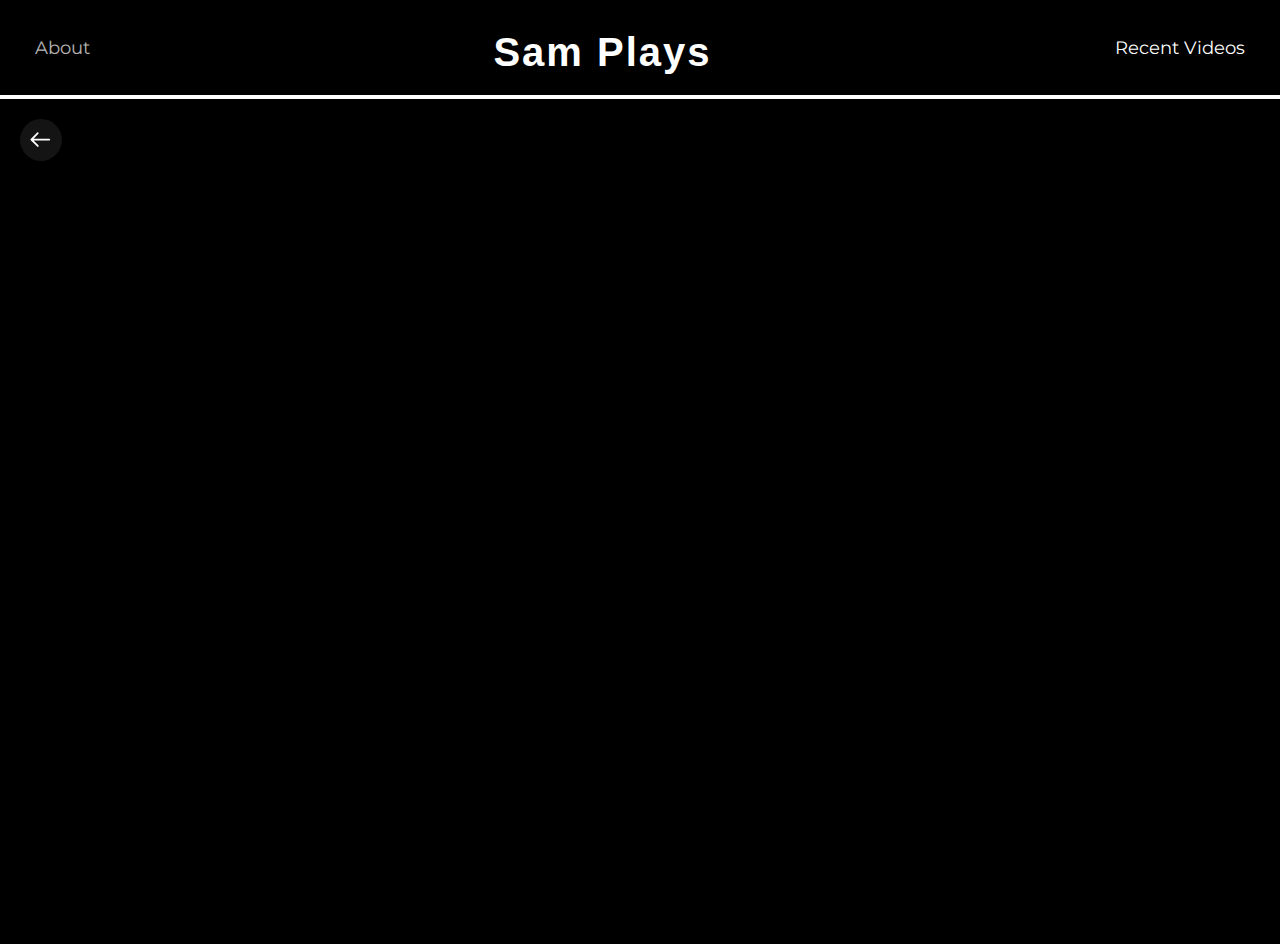
==== About.html @ 494788cc "Add files via upload" ====
<!DOCTYPE html>
<html lang="en">
<head>
  <meta charset="UTF-8" />
  <meta name="viewport" content="width=device-width, initial-scale=1.0"/>
  <title>Sam Plays - About</title>
  <link href="https://fonts.cdnfonts.com/css/dungeon-depths" rel="stylesheet">
  <link href="https://fonts.googleapis.com/css2?family=Montserrat:wght@400;600&display=swap" rel="stylesheet">
  <link href="https://fonts.cdnfonts.com/css/globoface-gothic-display-2001" rel="stylesheet">
  <style>
    html {
      scroll-behavior: smooth;
    }

    body {
      margin: 0;
      padding: 0;
      font-family: Arial, sans-serif;
      overflow: hidden;
      background-color: #000;
      user-select: none;
    }

    #loader {
      position: fixed;
      width: 100vw;
      height: 100vh;
      background: #081c2c;
      color: white;
      display: flex;
      flex-direction: column;
      justify-content: center;
      align-items: center;
      z-index: 1000;
      transition: opacity 0.8s ease, visibility 0.8s ease;
    }

    .spinner {
      width: 80px;
      height: 80px;
      border-radius: 50%;
      border: 8px solid rgba(255, 255, 255, 0.3);
      border-top-color: #4fc3f7;
      animation: spin 1.4s linear infinite;
      margin-bottom: 20px;
    }

    @keyframes spin {
      0% { transform: rotate(0deg); }
      50% { transform: rotate(180deg); }
      100% { transform: rotate(360deg); }
    }

    .loader-text {
      font-size: 1.4em;
      text-align: center;
      color: #e0f7fa;
      text-shadow: 1px 1px 2px rgba(0, 0, 0, 0.7);
    }

    #loader.hide {
      opacity: 0;
      visibility: hidden;
    }

    header {
      background-image: url('https://i7.imageban.ru/out/2025/04/06/af188a519c20b914cf028c2121d90835.png');
      background-size: cover;
      background-position: center;
      text-align: center;
      padding: 20px 10px;
      border-bottom: 4px solid white;
      display: flex;
      justify-content: center;
      align-items: center;
      position: relative;
      z-index: 10;
    }

    header .header-link {
      font-family: 'Montserrat', sans-serif;
      color: white;
      font-size: 1.1em;
      text-decoration: none;
      margin: 0 15px;
      padding: 5px 10px;
      border-radius: 5px;
      transition: background-color 0.3s ease, color 0.3s ease;
    }

    header a.header-link:hover {
      background-color: rgba(255, 255, 255, 0.2);
      color: #e0f7fa;
    }

    header span.header-link {
      pointer-events: none;
      user-select: none;
      opacity: 0.7;
      text-shadow: 1px 1px 3px rgba(0, 0, 0, 0.8);
    }

    header span.header-link:hover {
      background-color: transparent;
      cursor: default;
    }

    header h1 {
      font-family: 'Globoface-Gothic-Display-2001', sans-serif;
      color: white;
      font-size: 2.5em;
      margin: 10px 0 0 0;
      padding: 0 10px;
      letter-spacing: 2px;
      text-align: center;
      flex-grow: 1;
    }

    .fifth-page {
      height: 85vh;
      width: 100vw;
      display: flex;
      flex-direction: column;
      align-items: center;
      justify-content: center;
      padding: 40px 20px;
      background-image: url('https://i6.imageban.ru/out/2025/04/10/7197fffff73716a4f1fc62c02b0251ce.jpg');
      background-size: cover;
      background-position: center;
      background-repeat: no-repeat;
      background-attachment: fixed;
      position: relative;
      color: white;
      text-align: center;
    }

    .go-back-btn {
      position: absolute;
      top: 20px;
      left: 20px;
      background: rgba(255, 255, 255, 0.08);
      padding: 10px;
      border-radius: 50%;
      display: flex;
      align-items: center;
      justify-content: center;
      transition: all 0.3s ease;
      cursor: pointer;
    }

    .go-back-btn:hover {
      background: rgba(255, 255, 255, 0.2);
      box-shadow: 0 0 10px rgba(255, 255, 255, 0.4);
      transform: scale(1.1);
    }

    .go-back-btn svg {
      width: 22px;
      height: 22px;
      fill: white;
      transform: scaleX(-1);
    }

    .about-heading {
      font-family: 'Dungeon Depths', sans-serif;
      font-size: 4rem;
      margin-bottom: 25px;
      margin-top: 0;
      text-shadow: 3px 3px 8px rgba(0, 0, 0, 0.7);
      opacity: 0;
      animation: expandIn 1s ease-out forwards;
    }

    .about-paragraph {
      font-family: 'Montserrat', sans-serif;
      font-size: 1.3rem;
      max-width: 750px;
      color: #f0f0f0;
      text-shadow: 1px 1px 5px rgba(0,0,0,0.6);
      line-height: 1.7;
      margin: 0 auto;
      opacity: 0;
      animation: expandIn 1s ease-out forwards;
    }

    @keyframes expandIn {
      from {
        opacity: 0;
        transform: scale(0.8);
      }
      to {
        opacity: 1;
        transform: scale(1);
      }
    }

    @media (max-width: 768px) {
      header h1 {
        font-size: 1.8em;
      }

      .about-heading {
        font-size: 2.5rem;
      }

      .about-paragraph {
        font-size: 1rem;
        max-width: 90%;
      }

      .go-back-btn {
        padding: 8px;
      }

      .go-back-btn svg {
        width: 20px;
        height: 20px;
      }
    }
  </style>
</head>
<body>

  <div id="loader">
    <div class="spinner"></div>
    <div class="loader-text">Loading, Please Wait</div>
  </div>

  <header>
    <span class="header-link">About</span>
    <h1>Sam Plays</h1>
    <a href="file:///E:/Samar/Samplays%20web/RecentVideos.html" class="header-link">Recent Videos</a>
  </header>

  <section class="fifth-page">
    <a href="file:///E:/Samar/Samplays%20web/About.html" class="go-back-btn" title="Go Back">
      <svg xmlns="http://www.w3.org/2000/svg" viewBox="0 0 24 24">
        <path d="M15.5 19.5a1 1 0 0 1-.7-1.7l5.3-5.3H3a1 1 0 0 1 0-2h17.1l-5.3-5.3a1 1 0 0 1 1.4-1.4l7 7a1 1 0 0 1 0 1.4l-7 7a1 1 0 0 1-.7.3z"/>
      </svg>
    </a>
    <div>
      <h2 class="about-heading">About me</h2>
      <p class="about-paragraph">
        Hey there! I'm Samar, the creator behind Sam Plays, where I dive into games like Minecraft, Would You Rather, and PUBG. It all started on a random day when a simple question popped into my head: "How do people upload videos to their channel?" That curiosity sparked something big—and just like that, Sam Plays was born. Now, I'm here to share my gaming adventures, have fun, and connect with awesome people like you. Hit that subscribe button and join the journey!
      </p>
    </div>
  </section>

  <script>
    window.addEventListener("load", () => {
      const loader = document.getElementById("loader");
      if (loader) {
        loader.classList.add("hide");
      }
    });
  </script>

</body>
</html>
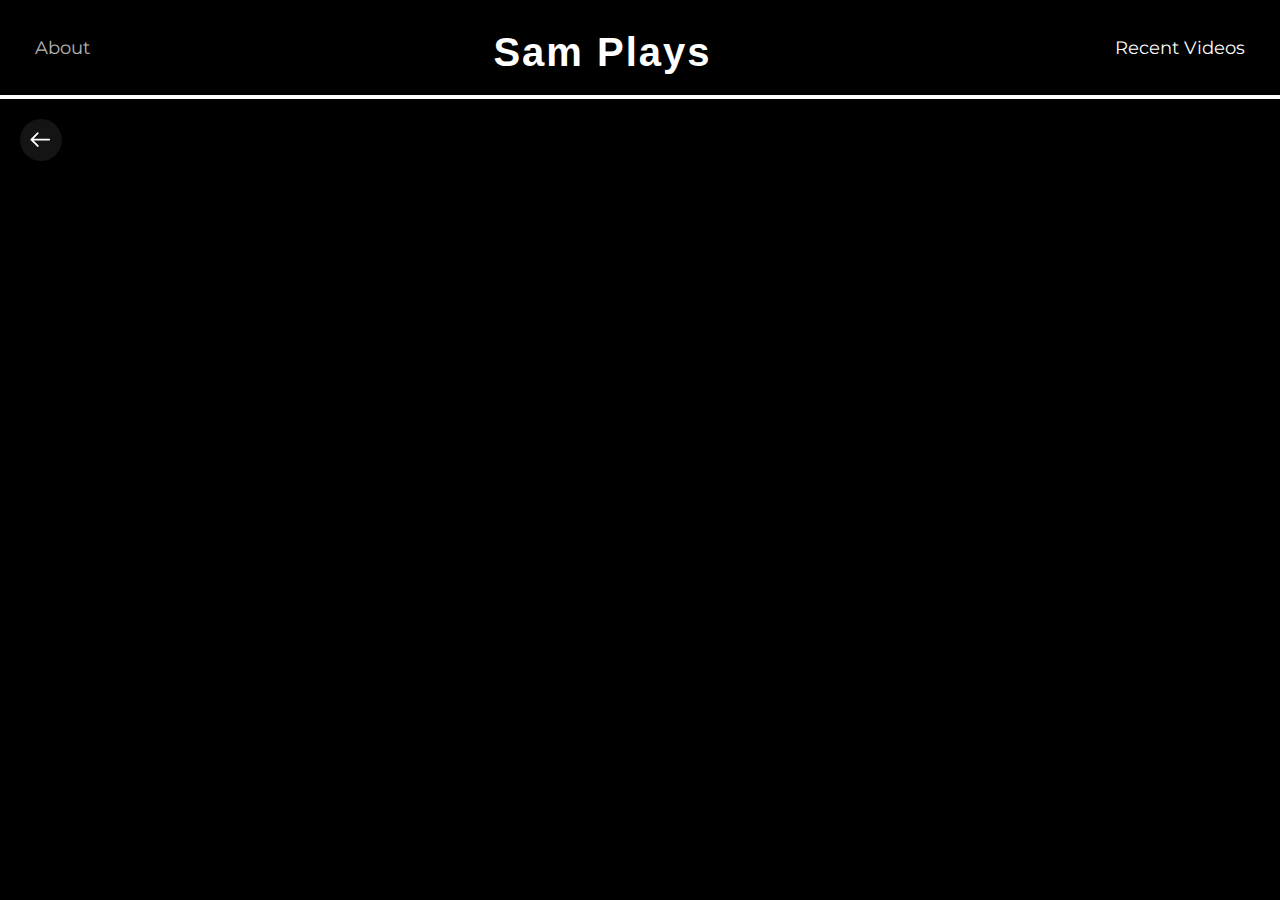
==== commit 66f71baa: "Update About.html" ====
--- a/About.html
+++ b/About.html
@@ -7,44 +7,52 @@
   <link href="https://fonts.cdnfonts.com/css/dungeon-depths" rel="stylesheet">
   <link href="https://fonts.googleapis.com/css2?family=Montserrat:wght@400;600&display=swap" rel="stylesheet">
   <link href="https://fonts.cdnfonts.com/css/globoface-gothic-display-2001" rel="stylesheet">
+
   <style>
+    /* Basic reset and smooth scrolling */
     html {
       scroll-behavior: smooth;
+      height: 100%; /* Ensure html takes full height */
     }
 
     body {
       margin: 0;
       padding: 0;
-      font-family: Arial, sans-serif;
-      overflow: hidden;
-      background-color: #000;
-      user-select: none;
-    }
-
+      font-family: Arial, sans-serif; /* Fallback font */
+      background-color: #000; /* Dark background */
+      user-select: none; /* Prevent text selection */
+      display: flex; /* Use flexbox for layout */
+      flex-direction: column; /* Stack children vertically (header, section) */
+      min-height: 100vh; /* Ensure body takes at least full viewport height */
+      /* overflow: hidden; /* Prevents scrollbars - removed to allow content scroll if needed */
+    }
+
+    /* Loader Styles */
     #loader {
-      position: fixed;
+      position: fixed; /* Cover the whole screen */
       width: 100vw;
       height: 100vh;
-      background: #081c2c;
+      background: #081c2c; /* Dark blue background */
       color: white;
       display: flex;
       flex-direction: column;
       justify-content: center;
       align-items: center;
-      z-index: 1000;
-      transition: opacity 0.8s ease, visibility 0.8s ease;
+      z-index: 1000; /* Ensure it's on top */
+      transition: opacity 0.8s ease, visibility 0.8s ease; /* Fade out effect */
     }
 
     .spinner {
       width: 80px;
       height: 80px;
       border-radius: 50%;
-      border: 8px solid rgba(255, 255, 255, 0.3);
-      border-top-color: #4fc3f7;
-      animation: spin 1.4s linear infinite;
+      border: 8px solid rgba(255, 255, 255, 0.3); /* Light border */
+      border-top-color: #4fc3f7; /* Blue top border for spinning effect */
+      animation: spin 1.4s linear infinite; /* Rotation animation */
       margin-bottom: 20px;
     }
 
+    /* Spinner Animation */
     @keyframes spin {
       0% { transform: rotate(0deg); }
       50% { transform: rotate(180deg); }
@@ -54,168 +62,208 @@
     .loader-text {
       font-size: 1.4em;
       text-align: center;
-      color: #e0f7fa;
-      text-shadow: 1px 1px 2px rgba(0, 0, 0, 0.7);
-    }
-
+      color: #e0f7fa; /* Light cyan text */
+      text-shadow: 1px 1px 2px rgba(0, 0, 0, 0.7); /* Subtle text shadow */
+    }
+
+    /* Class to hide the loader */
     #loader.hide {
       opacity: 0;
       visibility: hidden;
     }
 
+    /* Header Styles */
     header {
-      background-image: url('https://i7.imageban.ru/out/2025/04/06/af188a519c20b914cf028c2121d90835.png');
+      background-image: url('https://i7.imageban.ru/out/2025/04/06/af188a519c20b914cf028c2121d90835.png'); /* Header background image */
       background-size: cover;
       background-position: center;
       text-align: center;
       padding: 20px 10px;
-      border-bottom: 4px solid white;
+      border-bottom: 4px solid white; /* White border at the bottom */
       display: flex;
-      justify-content: center;
-      align-items: center;
-      position: relative;
-      z-index: 10;
-    }
-
+      justify-content: center; /* Center items horizontally */
+      align-items: center; /* Center items vertically */
+      position: relative; /* Needed for z-index */
+      z-index: 10; /* Keep header above potential background elements */
+      flex-shrink: 0; /* Prevent header from shrinking */
+    }
+
+    /* Header Links (clickable and non-clickable) */
     header .header-link {
       font-family: 'Montserrat', sans-serif;
       color: white;
       font-size: 1.1em;
       text-decoration: none;
-      margin: 0 15px;
+      margin: 0 15px; /* Spacing between links */
       padding: 5px 10px;
       border-radius: 5px;
-      transition: background-color 0.3s ease, color 0.3s ease;
-    }
-
+      transition: background-color 0.3s ease, color 0.3s ease; /* Smooth hover effect */
+    }
+
+    /* Hover effect for clickable links */
     header a.header-link:hover {
-      background-color: rgba(255, 255, 255, 0.2);
-      color: #e0f7fa;
-    }
-
+      background-color: rgba(255, 255, 255, 0.2); /* Slight white background on hover */
+      color: #e0f7fa; /* Lighter text color on hover */
+    }
+
+    /* Styles for the non-clickable "About" link */
     header span.header-link {
-      pointer-events: none;
-      user-select: none;
-      opacity: 0.7;
+      pointer-events: none; /* Make it non-interactive */
+      user-select: none; /* Prevent selection */
+      opacity: 0.7; /* Slightly faded */
       text-shadow: 1px 1px 3px rgba(0, 0, 0, 0.8);
     }
 
+    /* Ensure non-clickable span doesn't get hover effect */
     header span.header-link:hover {
       background-color: transparent;
       cursor: default;
     }
 
+    /* Header Title */
     header h1 {
       font-family: 'Globoface-Gothic-Display-2001', sans-serif;
       color: white;
       font-size: 2.5em;
-      margin: 10px 0 0 0;
+      margin: 10px 0 0 0; /* Adjust margin */
       padding: 0 10px;
       letter-spacing: 2px;
       text-align: center;
-      flex-grow: 1;
-    }
-
+      flex-grow: 1; /* Allow title to take available space */
+    }
+
+    /* Main Content Section Styles */
     .fifth-page {
-      height: 85vh;
-      width: 100vw;
-      display: flex;
+      /* height: 85vh; Removed fixed height */
+      flex-grow: 1; /* Allow this section to grow and fill remaining vertical space */
+      width: 100%; /* Ensure it takes full width */
+      display: flex; /* Use flex to center content inside */
       flex-direction: column;
-      align-items: center;
-      justify-content: center;
-      padding: 40px 20px;
-      background-image: url('https://i6.imageban.ru/out/2025/04/10/7197fffff73716a4f1fc62c02b0251ce.jpg');
+      align-items: center; /* Center content horizontally */
+      justify-content: center; /* Center content vertically */
+      padding: 40px 20px; /* Padding around content */
+      box-sizing: border-box; /* Include padding in height/width calculation */
+      background-image: url('https://i6.imageban.ru/out/2025/04/10/7197fffff73716a4f1fc62c02b0251ce.jpg'); /* Section background image */
       background-size: cover;
       background-position: center;
       background-repeat: no-repeat;
-      background-attachment: fixed;
-      position: relative;
-      color: white;
+      background-attachment: fixed; /* Parallax-like effect */
+      position: relative; /* Needed for absolute positioning of children */
+      color: white; /* Default text color */
       text-align: center;
-    }
-
+      overflow: auto; /* Add scroll if content overflows the section */
+    }
+
+    /* Go Back Button Styles */
     .go-back-btn {
-      position: absolute;
+      position: absolute; /* Position relative to the parent (.fifth-page) */
       top: 20px;
       left: 20px;
-      background: rgba(255, 255, 255, 0.08);
+      background: rgba(255, 255, 255, 0.08); /* Semi-transparent background */
       padding: 10px;
-      border-radius: 50%;
+      border-radius: 50%; /* Make it circular */
       display: flex;
       align-items: center;
       justify-content: center;
-      transition: all 0.3s ease;
-      cursor: pointer;
+      transition: all 0.3s ease; /* Smooth transition for hover effects */
+      cursor: pointer; /* Indicate it's clickable */
+      text-decoration: none; /* Remove underline from link */
+      z-index: 5; /* Ensure button is above background */
     }
 
     .go-back-btn:hover {
-      background: rgba(255, 255, 255, 0.2);
-      box-shadow: 0 0 10px rgba(255, 255, 255, 0.4);
-      transform: scale(1.1);
-    }
-
+      background: rgba(255, 255, 255, 0.2); /* Lighter background on hover */
+      box-shadow: 0 0 10px rgba(255, 255, 255, 0.4); /* Glow effect */
+      transform: scale(1.1); /* Slightly enlarge on hover */
+    }
+
+    /* Back Button Icon (SVG) Styles */
     .go-back-btn svg {
       width: 22px;
       height: 22px;
-      fill: white;
-      transform: scaleX(-1);
-    }
-
+      fill: white; /* Icon color */
+      transform: scaleX(-1); /* Flip the arrow horizontally to point left */
+    }
+
+    /* Container for the about text content */
+    .about-content-container {
+        /* This container helps manage padding/margins if needed,
+           especially with the absolute positioned button */
+        padding-top: 40px; /* Add some padding if button overlaps */
+    }
+
+
+    /* "About Me" Heading Styles */
     .about-heading {
       font-family: 'Dungeon Depths', sans-serif;
-      font-size: 4rem;
+      font-size: 4rem; /* Large font size */
       margin-bottom: 25px;
-      margin-top: 0;
-      text-shadow: 3px 3px 8px rgba(0, 0, 0, 0.7);
-      opacity: 0;
-      animation: expandIn 1s ease-out forwards;
-    }
-
+      margin-top: 0; /* Reset top margin */
+      text-shadow: 3px 3px 8px rgba(0, 0, 0, 0.7); /* Strong text shadow */
+      opacity: 0; /* Start hidden for animation */
+      animation: expandIn 1s ease-out forwards; /* Apply animation */
+    }
+
+    /* About Paragraph Styles */
     .about-paragraph {
       font-family: 'Montserrat', sans-serif;
       font-size: 1.3rem;
-      max-width: 750px;
-      color: #f0f0f0;
-      text-shadow: 1px 1px 5px rgba(0,0,0,0.6);
-      line-height: 1.7;
-      margin: 0 auto;
-      opacity: 0;
-      animation: expandIn 1s ease-out forwards;
-    }
-
+      max-width: 750px; /* Limit width for readability */
+      color: #f0f0f0; /* Slightly off-white */
+      text-shadow: 1px 1px 5px rgba(0,0,0,0.6); /* Softer text shadow */
+      line-height: 1.7; /* Improve readability */
+      margin: 0 auto; /* Center the paragraph block */
+      opacity: 0; /* Start hidden for animation */
+      animation: expandIn 1s ease-out forwards; /* Apply animation */
+      animation-delay: 0.2s; /* Start slightly after the heading */
+    }
+
+    /* Animation for Heading and Paragraph */
     @keyframes expandIn {
       from {
         opacity: 0;
-        transform: scale(0.8);
+        transform: scale(0.8); /* Start slightly smaller */
       }
       to {
         opacity: 1;
-        transform: scale(1);
-      }
-    }
-
+        transform: scale(1); /* Grow to normal size */
+      }
+    }
+
+    /* Responsive Design Adjustments */
     @media (max-width: 768px) {
       header h1 {
-        font-size: 1.8em;
+        font-size: 1.8em; /* Smaller title on smaller screens */
       }
 
       .about-heading {
-        font-size: 2.5rem;
+        font-size: 2.5rem; /* Smaller heading */
       }
 
       .about-paragraph {
-        font-size: 1rem;
-        max-width: 90%;
-      }
-
+        font-size: 1rem; /* Smaller paragraph text */
+        max-width: 90%; /* Allow slightly wider text block */
+      }
+
+      /* Adjust back button size and padding */
       .go-back-btn {
         padding: 8px;
+        top: 15px; /* Adjust position slightly */
+        left: 15px;
       }
 
       .go-back-btn svg {
         width: 20px;
         height: 20px;
       }
+
+      .fifth-page {
+         padding: 30px 15px; /* Adjust padding on smaller screens */
+      }
+
+       .about-content-container {
+           padding-top: 30px; /* Adjust padding if needed */
+       }
     }
   </style>
 </head>
@@ -229,16 +277,16 @@
   <header>
     <span class="header-link">About</span>
     <h1>Sam Plays</h1>
-    <a href="file:///E:/Samar/Samplays%20web/RecentVideos.html" class="header-link">Recent Videos</a>
+    <a href="https://samplayshindi.github.io/Main/RecentVideos.html" class="header-link">Recent Videos</a>
   </header>
 
   <section class="fifth-page">
-    <a href="file:///E:/Samar/Samplays%20web/About.html" class="go-back-btn" title="Go Back">
+    <a href="https://samplayshindi.github.io/Main/Index.html" class="go-back-btn" title="Go Back">
       <svg xmlns="http://www.w3.org/2000/svg" viewBox="0 0 24 24">
         <path d="M15.5 19.5a1 1 0 0 1-.7-1.7l5.3-5.3H3a1 1 0 0 1 0-2h17.1l-5.3-5.3a1 1 0 0 1 1.4-1.4l7 7a1 1 0 0 1 0 1.4l-7 7a1 1 0 0 1-.7.3z"/>
       </svg>
     </a>
-    <div>
+    <div class="about-content-container">
       <h2 class="about-heading">About me</h2>
       <p class="about-paragraph">
         Hey there! I'm Samar, the creator behind Sam Plays, where I dive into games like Minecraft, Would You Rather, and PUBG. It all started on a random day when a simple question popped into my head: "How do people upload videos to their channel?" That curiosity sparked something big—and just like that, Sam Plays was born. Now, I'm here to share my gaming adventures, have fun, and connect with awesome people like you. Hit that subscribe button and join the journey!
@@ -247,8 +295,10 @@
   </section>
 
   <script>
+    // Wait for the entire page to load (including images, fonts, etc.)
     window.addEventListener("load", () => {
       const loader = document.getElementById("loader");
+      // If the loader element exists, add the 'hide' class to trigger the fade-out transition
       if (loader) {
         loader.classList.add("hide");
       }
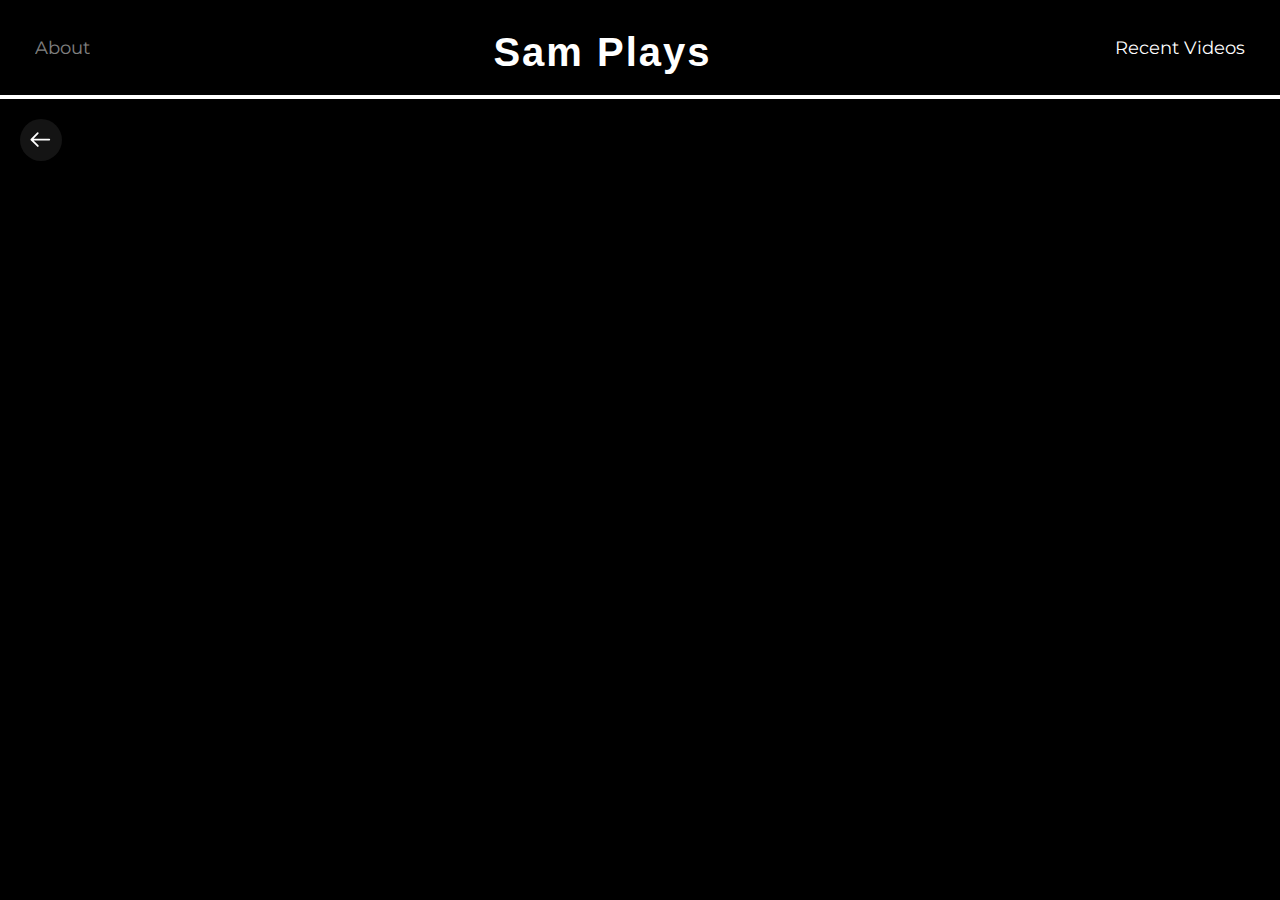
==== commit 4035982b: "New Improvements" ====
--- a/About.html
+++ b/About.html
@@ -1,309 +1,404 @@
 <!DOCTYPE html>
 <html lang="en">
 <head>
-  <meta charset="UTF-8" />
-  <meta name="viewport" content="width=device-width, initial-scale=1.0"/>
-  <title>Sam Plays - About</title>
-  <link href="https://fonts.cdnfonts.com/css/dungeon-depths" rel="stylesheet">
-  <link href="https://fonts.googleapis.com/css2?family=Montserrat:wght@400;600&display=swap" rel="stylesheet">
-  <link href="https://fonts.cdnfonts.com/css/globoface-gothic-display-2001" rel="stylesheet">
-
-  <style>
-    /* Basic reset and smooth scrolling */
-    html {
-      scroll-behavior: smooth;
-      height: 100%; /* Ensure html takes full height */
-    }
-
-    body {
-      margin: 0;
-      padding: 0;
-      font-family: Arial, sans-serif; /* Fallback font */
-      background-color: #000; /* Dark background */
-      user-select: none; /* Prevent text selection */
-      display: flex; /* Use flexbox for layout */
-      flex-direction: column; /* Stack children vertically (header, section) */
-      min-height: 100vh; /* Ensure body takes at least full viewport height */
-      /* overflow: hidden; /* Prevents scrollbars - removed to allow content scroll if needed */
-    }
-
-    /* Loader Styles */
-    #loader {
-      position: fixed; /* Cover the whole screen */
-      width: 100vw;
-      height: 100vh;
-      background: #081c2c; /* Dark blue background */
-      color: white;
-      display: flex;
-      flex-direction: column;
-      justify-content: center;
-      align-items: center;
-      z-index: 1000; /* Ensure it's on top */
-      transition: opacity 0.8s ease, visibility 0.8s ease; /* Fade out effect */
-    }
-
-    .spinner {
-      width: 80px;
-      height: 80px;
-      border-radius: 50%;
-      border: 8px solid rgba(255, 255, 255, 0.3); /* Light border */
-      border-top-color: #4fc3f7; /* Blue top border for spinning effect */
-      animation: spin 1.4s linear infinite; /* Rotation animation */
-      margin-bottom: 20px;
-    }
-
-    /* Spinner Animation */
-    @keyframes spin {
-      0% { transform: rotate(0deg); }
-      50% { transform: rotate(180deg); }
-      100% { transform: rotate(360deg); }
-    }
-
-    .loader-text {
-      font-size: 1.4em;
-      text-align: center;
-      color: #e0f7fa; /* Light cyan text */
-      text-shadow: 1px 1px 2px rgba(0, 0, 0, 0.7); /* Subtle text shadow */
-    }
-
-    /* Class to hide the loader */
-    #loader.hide {
-      opacity: 0;
-      visibility: hidden;
-    }
-
-    /* Header Styles */
-    header {
-      background-image: url('https://i7.imageban.ru/out/2025/04/06/af188a519c20b914cf028c2121d90835.png'); /* Header background image */
-      background-size: cover;
-      background-position: center;
-      text-align: center;
-      padding: 20px 10px;
-      border-bottom: 4px solid white; /* White border at the bottom */
-      display: flex;
-      justify-content: center; /* Center items horizontally */
-      align-items: center; /* Center items vertically */
-      position: relative; /* Needed for z-index */
-      z-index: 10; /* Keep header above potential background elements */
-      flex-shrink: 0; /* Prevent header from shrinking */
-    }
-
-    /* Header Links (clickable and non-clickable) */
-    header .header-link {
-      font-family: 'Montserrat', sans-serif;
-      color: white;
-      font-size: 1.1em;
-      text-decoration: none;
-      margin: 0 15px; /* Spacing between links */
-      padding: 5px 10px;
-      border-radius: 5px;
-      transition: background-color 0.3s ease, color 0.3s ease; /* Smooth hover effect */
-    }
-
-    /* Hover effect for clickable links */
-    header a.header-link:hover {
-      background-color: rgba(255, 255, 255, 0.2); /* Slight white background on hover */
-      color: #e0f7fa; /* Lighter text color on hover */
-    }
-
-    /* Styles for the non-clickable "About" link */
-    header span.header-link {
-      pointer-events: none; /* Make it non-interactive */
-      user-select: none; /* Prevent selection */
-      opacity: 0.7; /* Slightly faded */
-      text-shadow: 1px 1px 3px rgba(0, 0, 0, 0.8);
-    }
-
-    /* Ensure non-clickable span doesn't get hover effect */
-    header span.header-link:hover {
-      background-color: transparent;
-      cursor: default;
-    }
-
-    /* Header Title */
-    header h1 {
-      font-family: 'Globoface-Gothic-Display-2001', sans-serif;
-      color: white;
-      font-size: 2.5em;
-      margin: 10px 0 0 0; /* Adjust margin */
-      padding: 0 10px;
-      letter-spacing: 2px;
-      text-align: center;
-      flex-grow: 1; /* Allow title to take available space */
-    }
-
-    /* Main Content Section Styles */
-    .fifth-page {
-      /* height: 85vh; Removed fixed height */
-      flex-grow: 1; /* Allow this section to grow and fill remaining vertical space */
-      width: 100%; /* Ensure it takes full width */
-      display: flex; /* Use flex to center content inside */
-      flex-direction: column;
-      align-items: center; /* Center content horizontally */
-      justify-content: center; /* Center content vertically */
-      padding: 40px 20px; /* Padding around content */
-      box-sizing: border-box; /* Include padding in height/width calculation */
-      background-image: url('https://i6.imageban.ru/out/2025/04/10/7197fffff73716a4f1fc62c02b0251ce.jpg'); /* Section background image */
-      background-size: cover;
-      background-position: center;
-      background-repeat: no-repeat;
-      background-attachment: fixed; /* Parallax-like effect */
-      position: relative; /* Needed for absolute positioning of children */
-      color: white; /* Default text color */
-      text-align: center;
-      overflow: auto; /* Add scroll if content overflows the section */
-    }
-
-    /* Go Back Button Styles */
-    .go-back-btn {
-      position: absolute; /* Position relative to the parent (.fifth-page) */
-      top: 20px;
-      left: 20px;
-      background: rgba(255, 255, 255, 0.08); /* Semi-transparent background */
-      padding: 10px;
-      border-radius: 50%; /* Make it circular */
-      display: flex;
-      align-items: center;
-      justify-content: center;
-      transition: all 0.3s ease; /* Smooth transition for hover effects */
-      cursor: pointer; /* Indicate it's clickable */
-      text-decoration: none; /* Remove underline from link */
-      z-index: 5; /* Ensure button is above background */
-    }
-
-    .go-back-btn:hover {
-      background: rgba(255, 255, 255, 0.2); /* Lighter background on hover */
-      box-shadow: 0 0 10px rgba(255, 255, 255, 0.4); /* Glow effect */
-      transform: scale(1.1); /* Slightly enlarge on hover */
-    }
-
-    /* Back Button Icon (SVG) Styles */
-    .go-back-btn svg {
-      width: 22px;
-      height: 22px;
-      fill: white; /* Icon color */
-      transform: scaleX(-1); /* Flip the arrow horizontally to point left */
-    }
-
-    /* Container for the about text content */
-    .about-content-container {
-        /* This container helps manage padding/margins if needed,
-           especially with the absolute positioned button */
-        padding-top: 40px; /* Add some padding if button overlaps */
-    }
-
-
-    /* "About Me" Heading Styles */
-    .about-heading {
-      font-family: 'Dungeon Depths', sans-serif;
-      font-size: 4rem; /* Large font size */
-      margin-bottom: 25px;
-      margin-top: 0; /* Reset top margin */
-      text-shadow: 3px 3px 8px rgba(0, 0, 0, 0.7); /* Strong text shadow */
-      opacity: 0; /* Start hidden for animation */
-      animation: expandIn 1s ease-out forwards; /* Apply animation */
-    }
-
-    /* About Paragraph Styles */
-    .about-paragraph {
-      font-family: 'Montserrat', sans-serif;
-      font-size: 1.3rem;
-      max-width: 750px; /* Limit width for readability */
-      color: #f0f0f0; /* Slightly off-white */
-      text-shadow: 1px 1px 5px rgba(0,0,0,0.6); /* Softer text shadow */
-      line-height: 1.7; /* Improve readability */
-      margin: 0 auto; /* Center the paragraph block */
-      opacity: 0; /* Start hidden for animation */
-      animation: expandIn 1s ease-out forwards; /* Apply animation */
-      animation-delay: 0.2s; /* Start slightly after the heading */
-    }
-
-    /* Animation for Heading and Paragraph */
-    @keyframes expandIn {
-      from {
-        opacity: 0;
-        transform: scale(0.8); /* Start slightly smaller */
-      }
-      to {
-        opacity: 1;
-        transform: scale(1); /* Grow to normal size */
-      }
-    }
-
-    /* Responsive Design Adjustments */
-    @media (max-width: 768px) {
-      header h1 {
-        font-size: 1.8em; /* Smaller title on smaller screens */
-      }
-
-      .about-heading {
-        font-size: 2.5rem; /* Smaller heading */
-      }
-
-      .about-paragraph {
-        font-size: 1rem; /* Smaller paragraph text */
-        max-width: 90%; /* Allow slightly wider text block */
-      }
-
-      /* Adjust back button size and padding */
-      .go-back-btn {
-        padding: 8px;
-        top: 15px; /* Adjust position slightly */
-        left: 15px;
-      }
-
-      .go-back-btn svg {
-        width: 20px;
-        height: 20px;
-      }
-
-      .fifth-page {
-         padding: 30px 15px; /* Adjust padding on smaller screens */
-      }
-
-       .about-content-container {
-           padding-top: 30px; /* Adjust padding if needed */
-       }
-    }
-  </style>
+    <meta charset="UTF-8" />
+    <meta name="viewport" content="width=device-width, initial-scale=1.0"/>
+    <title>Sam Plays - About</title>
+    <link rel="icon" type="image/png" href="https://i2.imageban.ru/out/2025/04/12/7f6f0dae06fbdc5d9a8b592f4a3ba931.png">
+    <link href="https://fonts.cdnfonts.com/css/dungeon-depths" rel="stylesheet">
+    <link href="https://fonts.googleapis.com/css2?family=Montserrat:wght@400;600;700&display=swap" rel="stylesheet">
+    <link href="https://fonts.cdnfonts.com/css/globoface-gothic-display-2001" rel="stylesheet">
+    <style>
+        /* Basic reset and smooth scrolling */
+        html {
+            scroll-behavior: smooth;
+            height: 100%;
+        }
+
+        body {
+            margin: 0;
+            padding: 0;
+            font-family: 'Montserrat', sans-serif;
+            background-color: #000;
+            user-select: none;
+            display: flex;
+            flex-direction: column;
+            min-height: 100vh;
+        }
+
+        /* Loader Styles */
+        #loader {
+            position: fixed;
+            width: 100vw;
+            height: 100vh;
+            background: #081c2c;
+            color: white;
+            display: flex;
+            flex-direction: column;
+            justify-content: center;
+            align-items: center;
+            z-index: 1000;
+            transition: opacity 0.8s ease, visibility 0.8s ease;
+        }
+
+        .spinner {
+            width: 80px;
+            height: 80px;
+            border-radius: 50%;
+            border: 8px solid rgba(255, 255, 255, 0.3);
+            border-top-color: #4fc3f7;
+            animation: spin 1.4s linear infinite;
+            margin-bottom: 20px;
+        }
+
+        @keyframes spin {
+            0% { transform: rotate(0deg); }
+            100% { transform: rotate(360deg); }
+        }
+
+        .loader-text {
+            font-size: 1.4em;
+            text-align: center;
+            color: #e0f7fa;
+            text-shadow: 1px 1px 2px rgba(0, 0, 0, 0.7);
+        }
+
+        #loader.hide {
+            opacity: 0;
+            visibility: hidden;
+        }
+
+        /* --- Header Styles --- */
+        header {
+            background-image: url('https://i7.imageban.ru/out/2025/04/06/af188a519c20b914cf028c2121d90835.png');
+            background-size: cover;
+            background-position: center;
+            text-align: center;
+            padding: 20px 10px;
+            border-bottom: 4px solid white;
+            display: flex;
+            justify-content: center;
+            align-items: center;
+            position: relative;
+            z-index: 10;
+            flex-shrink: 0;
+        }
+
+        header a.header-link {
+            font-family: 'Montserrat', sans-serif;
+            color: white;
+            font-size: 1.1em;
+            text-decoration: none;
+            margin: 0 15px;
+            padding: 5px 10px;
+            border-radius: 5px;
+            transition: background-color 0.3s ease, color 0.3s ease;
+        }
+
+        header a.header-link:hover {
+            background-color: rgba(255, 255, 255, 0.2);
+            color: #e0f7fa;
+        }
+
+        header span.header-link {
+            font-family: 'Montserrat', sans-serif;
+            color: white;
+            font-size: 1.1em;
+            text-decoration: none;
+            margin: 0 15px;
+            padding: 5px 10px;
+            border-radius: 5px;
+            display: inline-block;
+            pointer-events: none;
+            opacity: 0.5;
+            cursor: default;
+        }
+        header span.header-link:hover {
+            background-color: transparent;
+        }
+
+        header h1 {
+            font-family: 'Globoface-Gothic-Display-2001', sans-serif;
+            color: white;
+            font-size: 2.5em;
+            margin: 10px 0 0 0;
+            padding: 0 10px;
+            letter-spacing: 2px;
+            text-align: center;
+            flex-grow: 1;
+        }
+        /* --- End Header Styles --- */
+
+        /* Main Content Section Styles */
+        .fifth-page {
+            flex-grow: 1;
+            width: 100%;
+            display: flex;
+            flex-direction: column;
+            align-items: center;
+            justify-content: center;
+            padding: 60px 20px;
+            box-sizing: border-box;
+            background-image: url('https://i6.imageban.ru/out/2025/04/10/7197fffff73716a4f1fc62c02b0251ce.jpg');
+            background-size: cover;
+            background-position: center;
+            background-repeat: no-repeat;
+            background-attachment: fixed;
+            position: relative;
+            color: white;
+            text-align: center;
+            overflow: auto;
+        }
+
+        /* Go Back Button Styles */
+        .go-back-btn {
+            position: absolute;
+            top: 20px;
+            left: 20px;
+            background: rgba(255, 255, 255, 0.08);
+            padding: 10px;
+            border-radius: 50%;
+            display: flex;
+            align-items: center;
+            justify-content: center;
+            transition: all 0.3s ease;
+            cursor: pointer;
+            text-decoration: none;
+            z-index: 5;
+        }
+
+        .go-back-btn:hover {
+            background: rgba(255, 255, 255, 0.2);
+            box-shadow: 0 0 10px rgba(255, 255, 255, 0.4);
+            transform: scale(1.1);
+        }
+
+        .go-back-btn svg {
+            width: 22px;
+            height: 22px;
+            fill: white;
+            transform: scaleX(-1);
+        }
+
+        /* Container for the main about text content */
+        .about-content-container {
+            max-width: 800px;
+            width: 100%;
+        }
+
+        .about-heading {
+            font-family: 'Dungeon Depths', sans-serif;
+            font-size: 4rem;
+            margin-bottom: 25px;
+            margin-top: 0;
+            text-shadow: 3px 3px 8px rgba(0, 0, 0, 0.7);
+            opacity: 0;
+            animation: expandIn 1s ease-out forwards;
+            font-weight: normal;
+        }
+
+        .about-paragraph {
+            font-family: 'Montserrat', sans-serif;
+            font-size: 1.2rem;
+            max-width: 750px;
+            color: #f0f0f0;
+            text-shadow: 1px 1px 5px rgba(0,0,0,0.6);
+            line-height: 1.7;
+            margin: 0 auto;
+            opacity: 0;
+            animation: expandIn 1s ease-out forwards;
+            animation-delay: 0.2s;
+        }
+
+        /* Social Links Styles */
+        .social-links-container {
+            display: flex;
+            justify-content: center;
+            align-items: center; /* Align items vertically */
+            gap: 30px;
+            margin-top: 50px;
+            width: 100%;
+            flex-wrap: wrap;
+            opacity: 0;
+            animation: expandIn 1s ease-out forwards;
+            animation-delay: 0.4s;
+            padding: 10px 0;
+        }
+
+        .social-icon {
+            display: inline-block;
+            line-height: 0; /* Prevents extra space below image */
+        }
+
+        /* Default size for social icons */
+        .social-icon img {
+            width: 55px;
+            height: 55px;
+            border-radius: 10px;
+            opacity: 0.85;
+            transition: transform 0.3s cubic-bezier(0.25, 0.8, 0.25, 1),
+                        opacity 0.3s ease;
+            vertical-align: middle; /* Helps with alignment if line-height changes */
+        }
+
+        /* Specific larger size for the Twitter icon */
+        .social-icon.twitter-icon-larger img {
+            width: 70px;  /* Increased size */
+            height: 70px; /* Increased size */
+        }
+
+        .social-icon:hover img {
+            opacity: 1;
+            transform: scale(1.25) translateY(-6px);
+        }
+        /* End Social Links Styles */
+
+        /* Animation for Heading, Paragraph, and Social Links */
+        @keyframes expandIn {
+            from {
+                opacity: 0;
+                transform: scale(0.9);
+            }
+            to {
+                opacity: 1;
+                transform: scale(1);
+            }
+        }
+
+        /* --- Header Responsive Styles --- */
+        @media (max-width: 768px) {
+            header h1 {
+                font-size: 1.8em;
+            }
+        }
+        /* --- End Header Responsive Styles --- */
+
+        /* --- Page Responsive Styles --- */
+        @media (max-width: 768px) {
+            header {
+                flex-wrap: wrap;
+                padding: 15px 10px;
+            }
+            header h1 {
+                order: -1;
+                width: 100%;
+                margin-bottom: 10px;
+                margin-top: 5px;
+            }
+
+            .about-heading {
+                font-size: 2.5rem;
+            }
+
+            .about-paragraph {
+                font-size: 1rem;
+                max-width: 95%;
+            }
+
+            .social-links-container {
+                gap: 25px;
+                margin-top: 40px;
+            }
+            /* Default responsive icon size */
+            .social-icon img {
+                width: 50px;
+                height: 50px;
+            }
+            /* Larger responsive size for Twitter */
+            .social-icon.twitter-icon-larger img {
+                width: 65px;
+                height: 65px;
+            }
+
+            .go-back-btn {
+                padding: 8px;
+                top: 15px;
+                left: 15px;
+            }
+            .go-back-btn svg {
+                width: 20px;
+                height: 20px;
+            }
+
+            .fifth-page {
+                padding: 50px 15px;
+            }
+        }
+
+        @media (max-width: 480px) {
+            .about-heading {
+                font-size: 2.2rem;
+            }
+            .about-paragraph {
+                font-size: 0.95rem;
+            }
+            /* Default smaller responsive icon size */
+            .social-icon img {
+                width: 45px;
+                height: 45px;
+            }
+             /* Larger smaller responsive size for Twitter */
+            .social-icon.twitter-icon-larger img {
+                width: 60px;
+                height: 60px;
+            }
+            .social-links-container {
+                gap: 20px;
+                margin-top: 35px;
+            }
+        }
+        /* --- End Page Responsive Styles --- */
+
+    </style>
 </head>
 <body>
 
-  <div id="loader">
-    <div class="spinner"></div>
-    <div class="loader-text">Loading, Please Wait</div>
-  </div>
-
-  <header>
-    <span class="header-link">About</span>
-    <h1>Sam Plays</h1>
-    <a href="https://samplayshindi.github.io/Main/RecentVideos.html" class="header-link">Recent Videos</a>
-  </header>
-
-  <section class="fifth-page">
-    <a href="https://samplayshindi.github.io/Main/Index.html" class="go-back-btn" title="Go Back">
-      <svg xmlns="http://www.w3.org/2000/svg" viewBox="0 0 24 24">
-        <path d="M15.5 19.5a1 1 0 0 1-.7-1.7l5.3-5.3H3a1 1 0 0 1 0-2h17.1l-5.3-5.3a1 1 0 0 1 1.4-1.4l7 7a1 1 0 0 1 0 1.4l-7 7a1 1 0 0 1-.7.3z"/>
-      </svg>
-    </a>
-    <div class="about-content-container">
-      <h2 class="about-heading">About me</h2>
-      <p class="about-paragraph">
-        Hey there! I'm Samar, the creator behind Sam Plays, where I dive into games like Minecraft, Would You Rather, and PUBG. It all started on a random day when a simple question popped into my head: "How do people upload videos to their channel?" That curiosity sparked something big—and just like that, Sam Plays was born. Now, I'm here to share my gaming adventures, have fun, and connect with awesome people like you. Hit that subscribe button and join the journey!
-      </p>
+    <div id="loader">
+        <div class="spinner"></div>
+        <div class="loader-text">Loading, Please Wait</div>
     </div>
-  </section>
-
-  <script>
-    // Wait for the entire page to load (including images, fonts, etc.)
-    window.addEventListener("load", () => {
-      const loader = document.getElementById("loader");
-      // If the loader element exists, add the 'hide' class to trigger the fade-out transition
-      if (loader) {
-        loader.classList.add("hide");
-      }
-    });
-  </script>
+
+    <header>
+        <span class="header-link">About</span> <h1>Sam Plays</h1>
+        <a href="https://samplayshindi.github.io/Main/RecentVideos.html" class="header-link">Recent Videos</a> </header>
+
+    <section class="fifth-page">
+        <a href="https://samplayshindi.github.io/Main/Index.html" class="go-back-btn" title="Go Back">
+            <svg xmlns="http://www.w3.org/2000/svg" viewBox="0 0 24 24">
+                <path d="M15.5 19.5a1 1 0 0 1-.7-1.7l5.3-5.3H3a1 1 0 0 1 0-2h17.1l-5.3-5.3a1 1 0 0 1 1.4-1.4l7 7a1 1 0 0 1 0 1.4l-7 7a1 1 0 0 1-.7.3z"/>
+            </svg>
+        </a>
+
+        <div class="about-content-container">
+            <h2 class="about-heading">About me</h2>
+            <p class="about-paragraph">
+                Hey there! I'm Samar, the creator behind Sam Plays, where I dive into games like Minecraft, Would You Rather, and PUBG. It all started on a random day when a simple question popped into my head: "How do people upload videos to their channel?" That curiosity sparked something big—and just like that, Sam Plays was born. Now, I'm here to share my gaming adventures, have fun, and connect with awesome people like you. Hit that subscribe button and join the journey!
+            </p>
+            <div class="social-links-container">
+                <a href="https://www.youtube.com/channel/UCRLPBBL_LGFl14mIGaOMnxA" target="_blank" rel="noopener noreferrer" class="social-icon" title="YouTube Channel">
+                    <img src="https://i2.imageban.ru/out/2025/04/14/dcdcd08d76b1a05043c425b84780f448.png" alt="YouTube">
+                </a>
+                <a href="https://www.instagram.com/the.silent.kidd/" target="_blank" rel="noopener noreferrer" class="social-icon" title="Instagram">
+                    <img src="https://i8.imageban.ru/out/2025/04/14/32c5cce9e8d2aca0ac20dbb24d314814.png" alt="Instagram">
+                </a>
+                <a href="https://x.com/SamPlaysHindi" target="_blank" rel="noopener noreferrer" class="social-icon twitter-icon-larger" title="X (Twitter)">
+                    <img src="https://i1.imageban.ru/out/2025/04/14/716a4795e25646856d53bb80e4f0c63d.png" alt="X">
+                </a>
+                <a href="https://discord.gg/shM9m47vBa" target="_blank" rel="noopener noreferrer" class="social-icon" title="Discord Server">
+                    <img src="https://i7.imageban.ru/out/2025/04/14/ba01657b172eb4a2cbe3d9a23a89e639.png" alt="Discord">
+                </a>
+            </div>
+        </div> </section>
+
+    <script>
+        // Wait for the entire page to load
+        window.addEventListener("load", () => {
+            const loader = document.getElementById("loader");
+            if (loader) {
+                loader.classList.add("hide");
+            }
+        });
+    </script>
 
 </body>
 </html>
